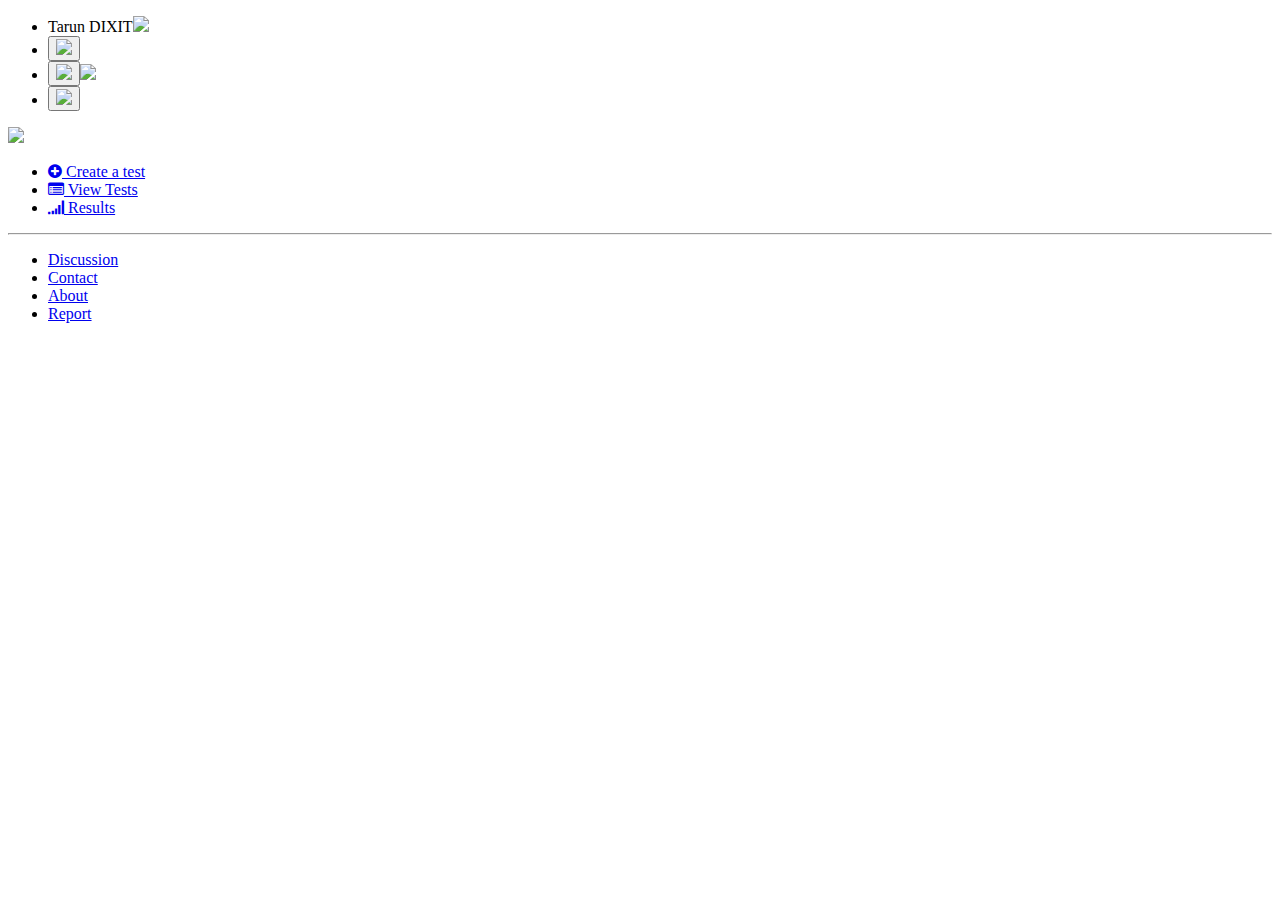
==== Test Portal/results.html @ d105db3d "Add files via upload" ====
<!DOCTYPE html>
<html>
<head>
	<title>Results</title>
	<script type="text/javascript" src="assets/js/lib/jquery-2.1.4.min.js"></script>
    <link href='https://fonts.googleapis.com/css?family=Roboto:400,700,500' rel='stylesheet' type='text/css'>
    <link rel="stylesheet" type="text/css" href="https://cdnjs.cloudflare.com/ajax/libs/font-awesome/4.4.0/css/font-awesome.css">
	<link rel="stylesheet" type="text/css" href="css/Rstyle.css">
</head>
<body>
    <div id="navbar">
        <div id="navbaricons">
            <ul>
                <li id="icon1">Tarun <span id="caste">DIXIT</span><span id="namenot"><img src="Images/Ellipse%2045.png"></span></li>
                <li id="icon2"><button id="button1"><img src="Images/icons8-gear-100.png" id="gear"></button></li> 
                <li id="icon3"><button id="button2"><img src="Images/icons8-notification-100.png" id="bell"></button><span id="bellnot"><img src="Images/Ellipse%2045.png"></span></li> 
                <li id="icon4"><button id="button3"><img src="Images/icons8-logout-rounded-down-100.png" id="logout"></button></li> 
            </ul>

        </div>
    </div>
    <div id="sidebar">
        <img id="brandname" src="Images/monktree%20white.png">
        <div id="list1">
            <ul>
                <li><a href="./creator1.html"><i class="fa fa-plus-circle"></i> Create a test</a></li>
                <li><a href="./view.html"><i class="fa fa-list-alt"></i> View Tests</a></li>
                <li><a href="./results.html"><i class="fa fa-signal"></i>  Results</a></li>
            </ul>
        </div>

        <hr id="hrline">
        
        <div id="list2">
            <ul>
                <li><a href="#">Discussion</a></li>
                <li><a href="#">Contact</a></li>
                <li><a href="#">About</a></li>
                <li><a href="#">Report</a></li>
            </ul>
        </div>

    </div>
    <div id="container">
  
    </div>
    <script type="text/javascript" src="js/Rscript.js"></script>
</body>
</html>
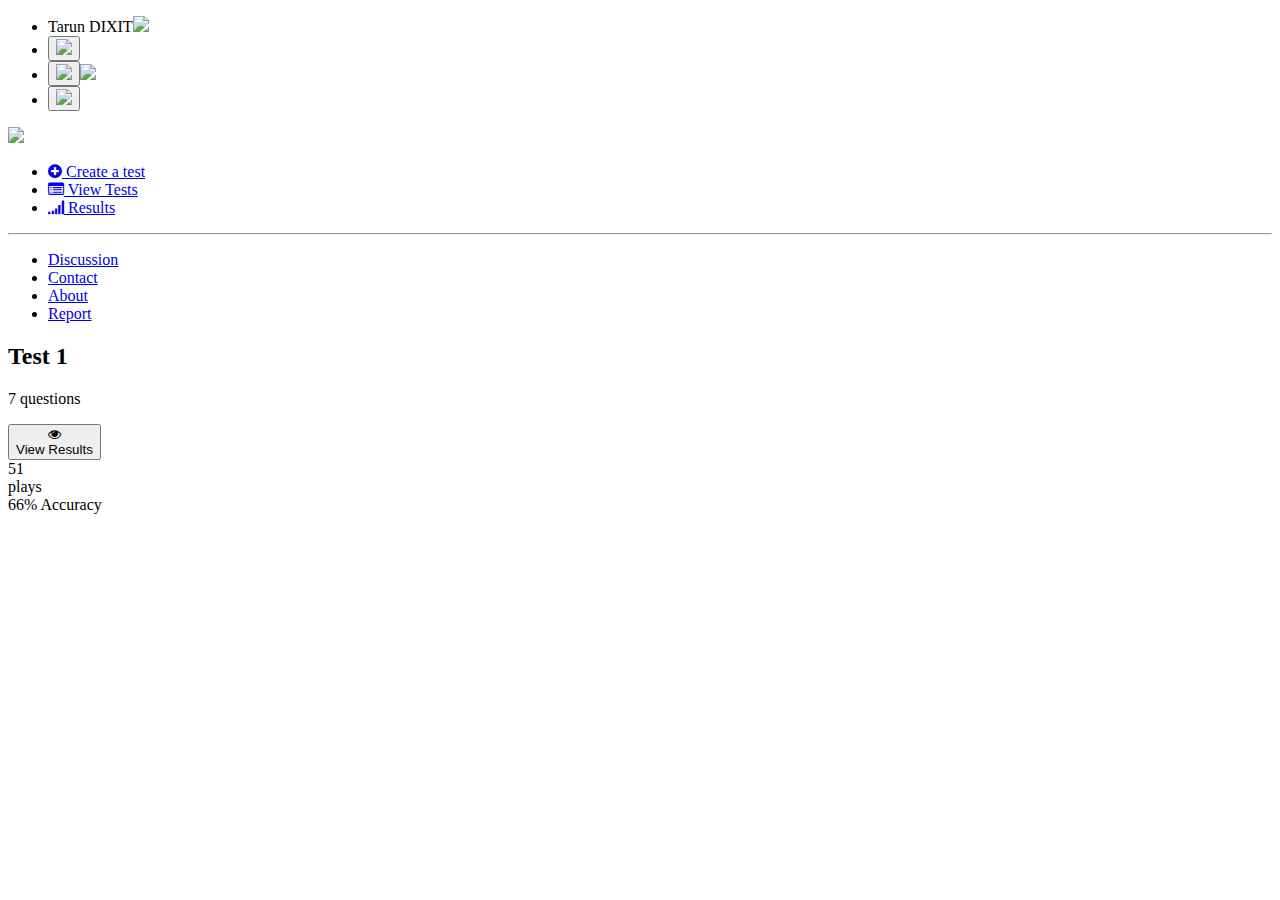
==== commit 7768a181: "Update results.html" ====
--- a/Test Portal/results.html
+++ b/Test Portal/results.html
@@ -2,10 +2,10 @@
 <html>
 <head>
 	<title>Results</title>
-	<script type="text/javascript" src="assets/js/lib/jquery-2.1.4.min.js"></script>
+	
     <link href='https://fonts.googleapis.com/css?family=Roboto:400,700,500' rel='stylesheet' type='text/css'>
     <link rel="stylesheet" type="text/css" href="https://cdnjs.cloudflare.com/ajax/libs/font-awesome/4.4.0/css/font-awesome.css">
-	<link rel="stylesheet" type="text/css" href="css/Rstyle.css">
+	<link rel="stylesheet" type="text/css" href="css/RVstyle.css">
 </head>
 <body>
     <div id="navbar">
@@ -42,8 +42,33 @@
 
     </div>
     <div id="container">
-  
+        <div class="card">
+            <div class="card-bg"></div>
+            <div class="card-content">
+                <h2>Test 1</h2>
+                <p>7 questions</p>
+            </div>
+            <div class="card-stats">
+                <div class="stat">
+                    <button class="view" type="button"><i class="fa fa-eye"></i><br> View Results</button>
+                </div>
+                <div class="stat" id="plays">
+                  <div class="value">51</div>
+                  <div class="type">plays</div>
+                </div>
+                <div class="stat" id="progress-container">
+                    <div class="progress"></div>
+                    <div class="myprogress"></div>
+                    <span class="progress-text">
+                       66% Accuracy
+                    </span>
+                </div>
+                                  
+            </div>
+          </div>
     </div>
-    <script type="text/javascript" src="js/Rscript.js"></script>
+   <script type="text/javascript" src="https://cdnjs.cloudflare.com/ajax/libs/jquery/3.5.1/jquery.js"></script>
+	
+	<script type="text/javascript" src=""></script>
 </body>
-</html>+</html>
